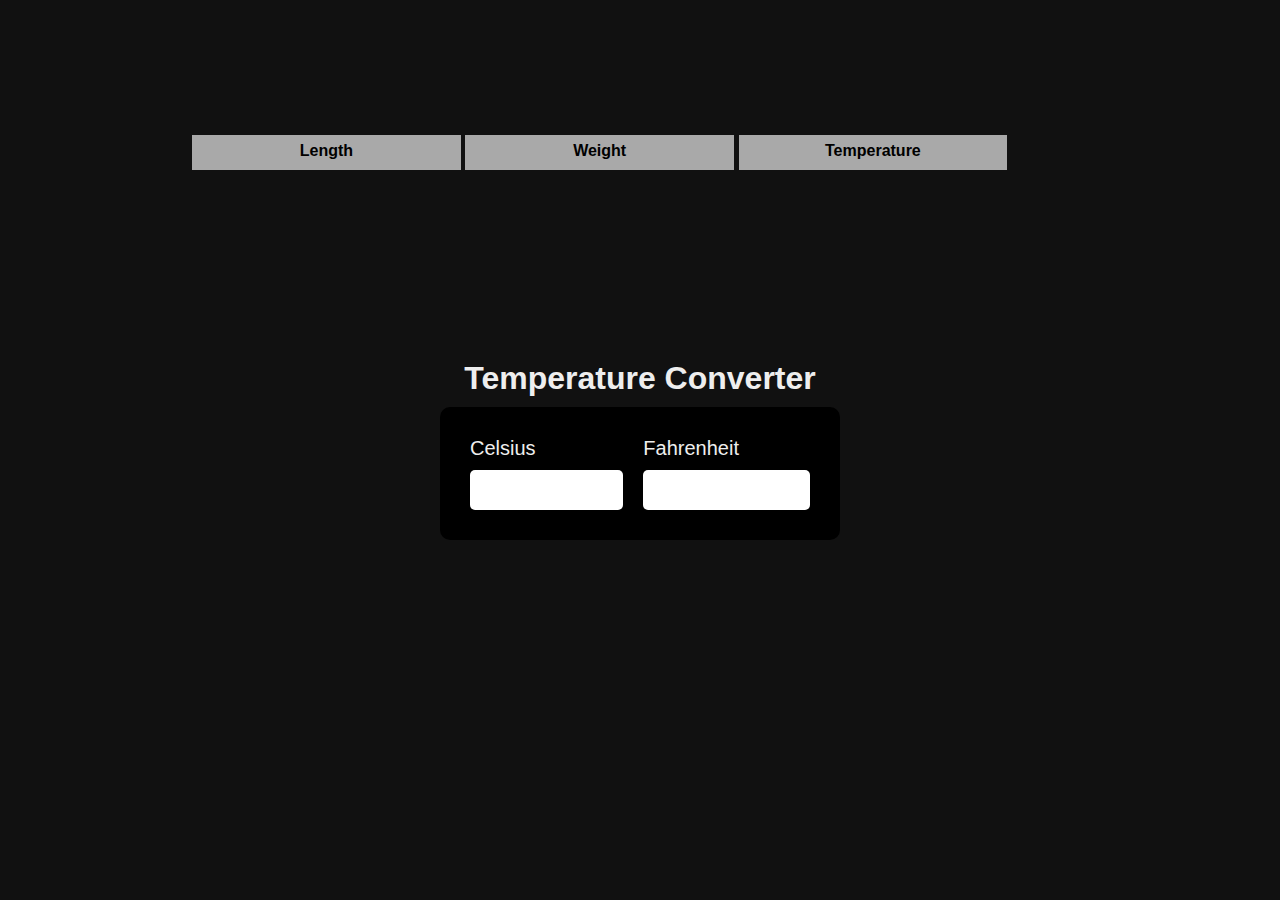
==== temperature.html @ 69205016 "Add files via upload" ====
<!DOCTYPE html>
<html lang="en">
<head>
    <meta charset="UTF-8">
    <meta http-equiv="X-UA-Compatible" content="IE=edge">
    <meta name="viewport" content="width=device-width, initial-scale=1.0">
    <link rel="stylesheet" href="style3.css">
    <script src="main2.js" defer></script>
    <title>Temprature Converter</title>
</head>
<body>
    <div id="box" class="box">
        <a href="length.html">Length</a>
        <a href="weight.html">Weight</a>
        <a href="temperature.html">Temperature</a>
    </div>
    <div class="home">
    <h1>Temperature Converter</h1>
    <div class="wrapper">
        <div class="container">
            <label for="celsius">Celsius</label>
            <input type="number" id="celsius">
        </div>
        <div class="container">
            <label for="fahrenheit">Fahrenheit</label>
            <input type="number" id="fahrenheit">
        </div>
    </div>
    </div>
</body>
</html>
---- style3.css ----
*{
    margin: 0;
    padding: 0;
    box-sizing: border-box;
    font-family: 'Roboto','Work Sans','Nunito','Inter','Open Sans', sans-serif;
    border: none;
    outline: none;
}
.box{
    position: absolute;
    top: 15%;
    left: 15%;
    width: 70%;
    height: 70%;
}
a{
    display:inline-block;
    box-sizing: border-box;
    padding: 7px;
    text-decoration: none;
    color: #000;
    text-align: center;
    font-weight: bold;
    background-color:darkgray;
    width: 30%;
  height: 35px;
}
a:hover{
    background-color: rgba(158,153,153);
}

html,body{
    width: 100%;
    height: 100%;
    background-color: #111;
    display: flex;
    justify-content: center;
    align-items: center;
}
 .home h1{
    text-align: center;
    margin-bottom: 10px;
    color: #eee;
}
.wrapper{
    width: 400px;
    max-width: 400px;
    padding: 20px;
    background-color: #000;
    border-radius: 10px;
    color: #eee;
    display: flex;
    justify-content: center;
    align-items: center;
}

.wrapper .container{
    padding: 10px;
}

.wrapper .container label{
    font-size: 20px;
}

.wrapper .container input {
    width: 100%;
    height: 40px;
    border-radius: 5px;
    margin-top: 10px;
    padding-left: 10px;
    font-size: 20px;
}
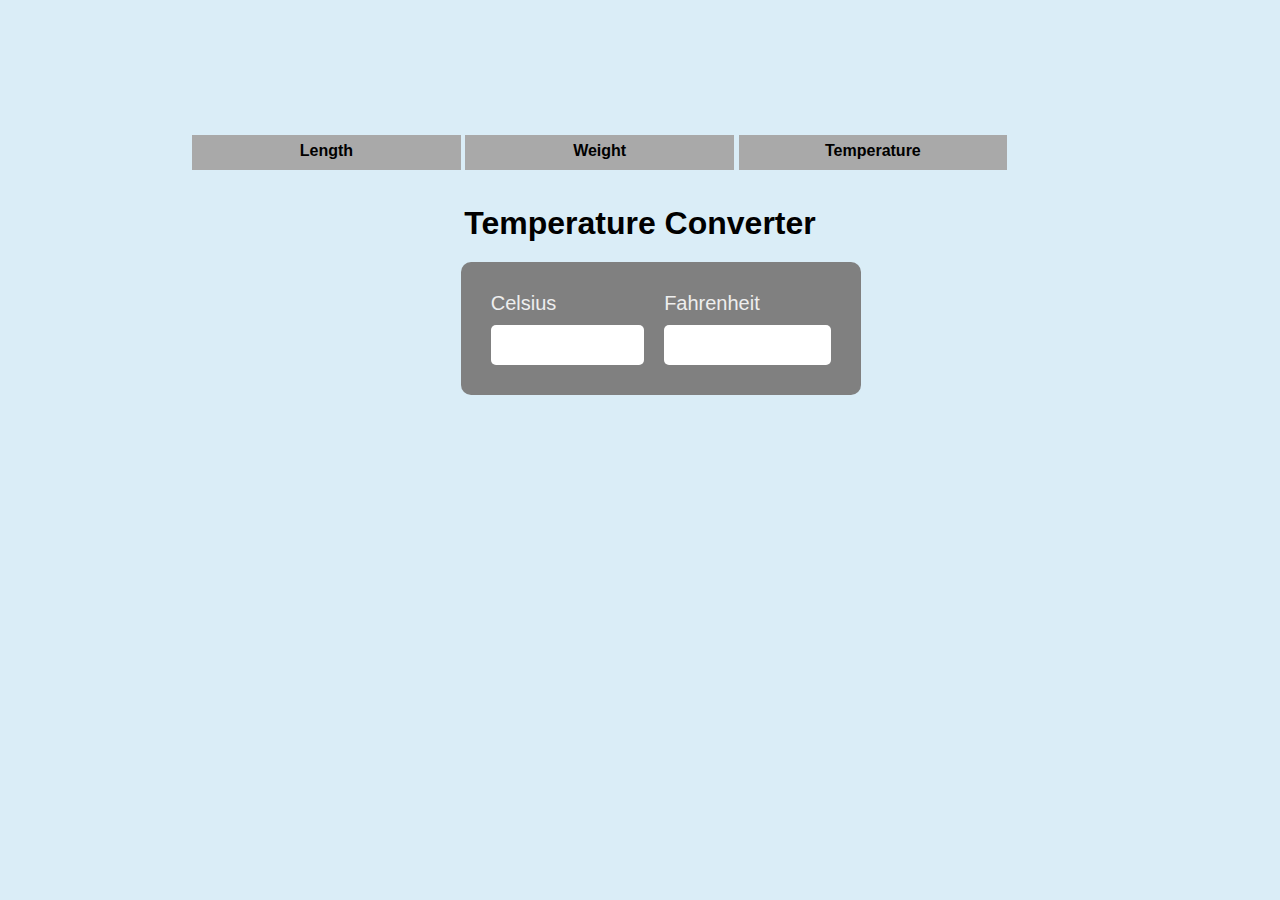
==== commit 7e28fef7: "Add files via upload" ====
--- a/temperature.html
+++ b/temperature.html
@@ -13,7 +13,6 @@
         <a href="length.html">Length</a>
         <a href="weight.html">Weight</a>
         <a href="temperature.html">Temperature</a>
-    </div>
     <div class="home">
     <h1>Temperature Converter</h1>
     <div class="wrapper">
@@ -27,5 +26,6 @@
         </div>
     </div>
     </div>
+</div>
 </body>
 </html>--- a/style3.css
+++ b/style3.css
@@ -32,7 +32,7 @@
 html,body{
     width: 100%;
     height: 100%;
-    background-color: #111;
+    background-color: #daedf7;
     display: flex;
     justify-content: center;
     align-items: center;
@@ -40,18 +40,22 @@
  .home h1{
     text-align: center;
     margin-bottom: 10px;
-    color: #eee;
+    color: black;
+    margin-top: 35px;
+    margin-bottom: 10px;
 }
 .wrapper{
     width: 400px;
     max-width: 400px;
     padding: 20px;
-    background-color: #000;
+    background-color: grey;
     border-radius: 10px;
     color: #eee;
     display: flex;
     justify-content: center;
     align-items: center;
+    margin-left: 30%;
+   margin-top: 20px;
 }
 
 .wrapper .container{
